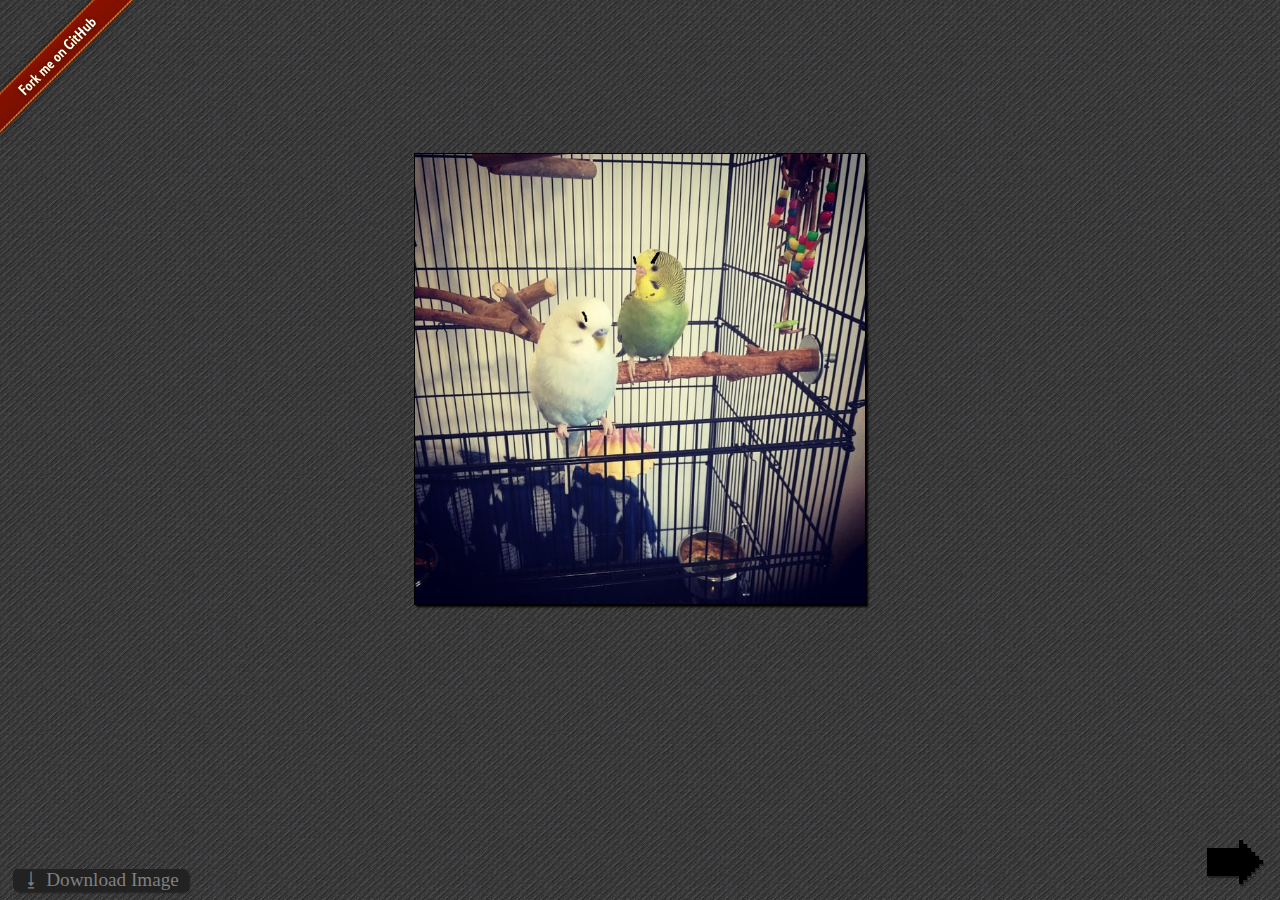
==== index.html @ 4ff6f59c "Rename angry_birb.html to index.html" ====
<!Doctype HTML>
<html>
	<head>
		<link rel = "stylesheet" href = "angry_birb.css">
		<script src = "angry_birb.js"></script>
		<title>Angry Birbs</title>
		<meta name = "author" content = "Faisal Alsaidi">
	</head>
	<body>
		<a href = "https://github.com/angrybirbs/angrybirbs.github.io" target = "_blank">
			<img class = "github" src = "lol.png">
		</a>
		<img id = "birb" class = "birb" src = ""></img>
		<a id = "download" class = "download" href = "" download>
			<div class = "button">
				&nbsp;&nbsp;&#x2b73 Download Image&nbsp;&nbsp;
			</div>
		</a>
		<div class = "next-birb" onclick = "next()">&#x1f846;</div>
	</body>
</html>
---- angry_birb.css ----
html,body{
	margin: 0;
	padding: 0;
	width: 100%;
	height: 100%;
}

body{
	background-image: url("idunno.png");
}

.github{
	transition: filter 0.15s linear;
	display: inline-block;
}

.github:hover{
	filter: hue-rotate(30deg);
	cursor: pointer;
}

.birb{
	display: block;
	margin-left: auto;
	margin-right: auto;
	width: auto;
	max-width: 75vw;
	max-height: 50vh;
	border: 1px solid black;
	box-shadow: 2px 2px 2px black;
}

.download{
	text-decoration: none;
}

.button{
	display: inline-block;
	position: absolute;
	bottom: 1%;
	left: 1%;
	background-color: #222;
	border-radius: 5px;
	text-align: center;
	font-size: 120%;
	transition: color 0.15s linear;
	transition: background-color 0.15s linear;
	color: grey;
	box-shadow: 2px 2px 2px #222;
}

.button:hover{
	color: blue;
	background-color: #223;
}

.next-birb{
	font-size: 400%;
	transition: color 0.15s linear;
	display: inline-block;
	position: absolute;
	bottom: 0;
	right: 1%;
	text-shadow: 1px 2px 1px #222;
}

.next-birb:hover{
	color: #900;
	cursor: pointer;
}
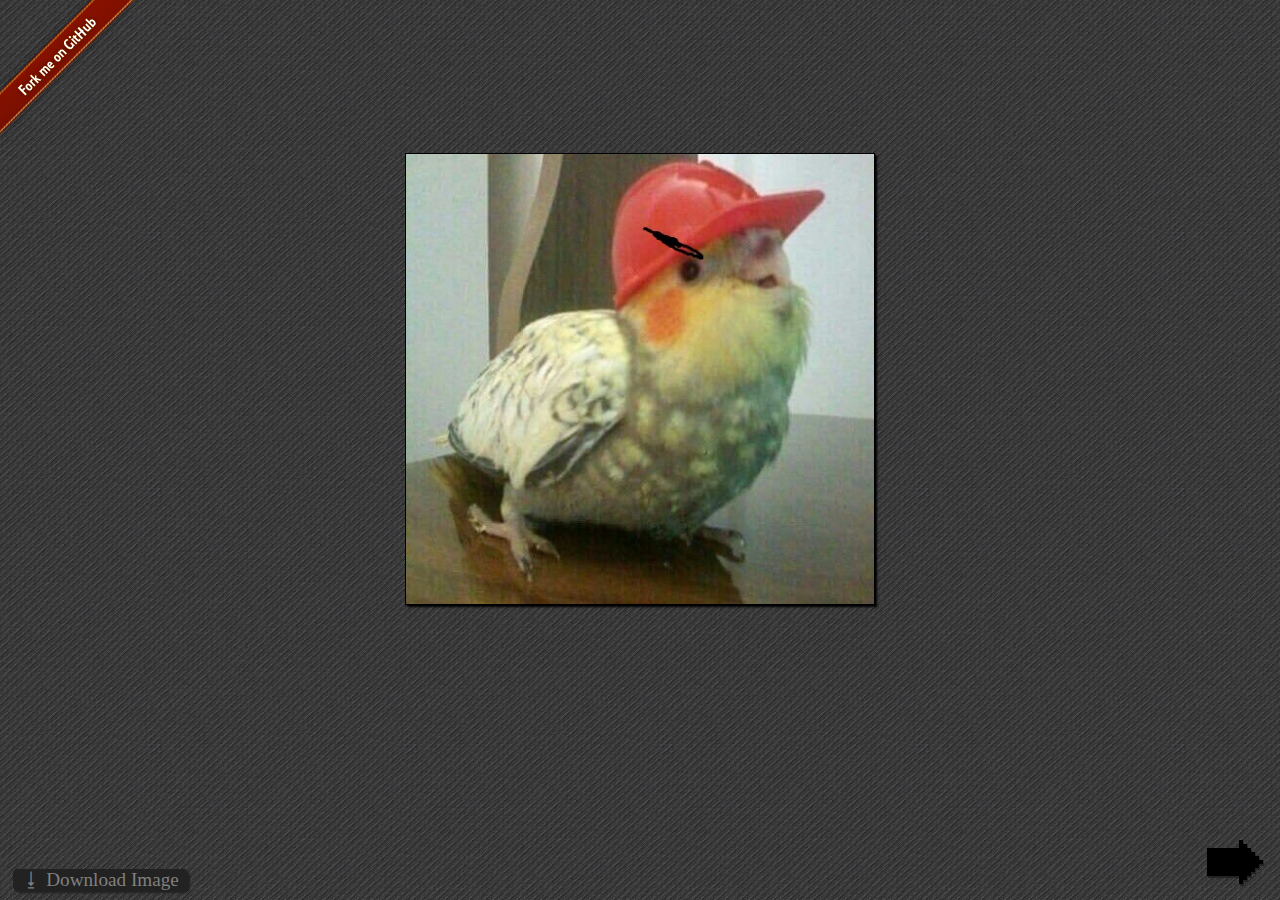
==== commit a257ae0b: "Update index.html" ====
--- a/index.html
+++ b/index.html
@@ -5,6 +5,7 @@
 		<script src = "angry_birb.js"></script>
 		<title>Angry Birbs</title>
 		<meta name = "author" content = "Faisal Alsaidi">
+		<meta name = "viewport" content = "width = device-width, initial-scale=1.0">
 	</head>
 	<body>
 		<a href = "https://github.com/angrybirbs/angrybirbs.github.io" target = "_blank">
@@ -13,7 +14,7 @@
 		<img id = "birb" class = "birb" src = ""></img>
 		<a id = "download" class = "download" href = "" download>
 			<div class = "button">
-				&nbsp;&nbsp;&#x2b73 Download Image&nbsp;&nbsp;
+				&nbsp;&nbsp;&#x2b73; Download Image&nbsp;&nbsp;
 			</div>
 		</a>
 		<div class = "next-birb" onclick = "next()">&#x1f846;</div>
--- a/angry_birb.css
+++ b/angry_birb.css
@@ -12,6 +12,12 @@
 .github{
 	transition: filter 0.15s linear;
 	display: inline-block;
+}
+
+@media only screen and (max-width: 450px){
+	.github{
+		height: 20%;
+	}
 }
 
 .github:hover{
@@ -49,6 +55,12 @@
 	box-shadow: 2px 2px 2px #222;
 }
 
+@media only screen and (max-width: 450px){
+	.button{
+		font-size: 150%;
+	}
+}
+
 .button:hover{
 	color: blue;
 	background-color: #223;
@@ -64,7 +76,14 @@
 	text-shadow: 1px 2px 1px #222;
 }
 
+@media only screen and (max-width: 450px){
+	.next-birb{
+		font-size: 500%;
+		bottom: -1%;
+	}
+}
+
 .next-birb:hover{
 	color: #900;
 	cursor: pointer;
-}+}
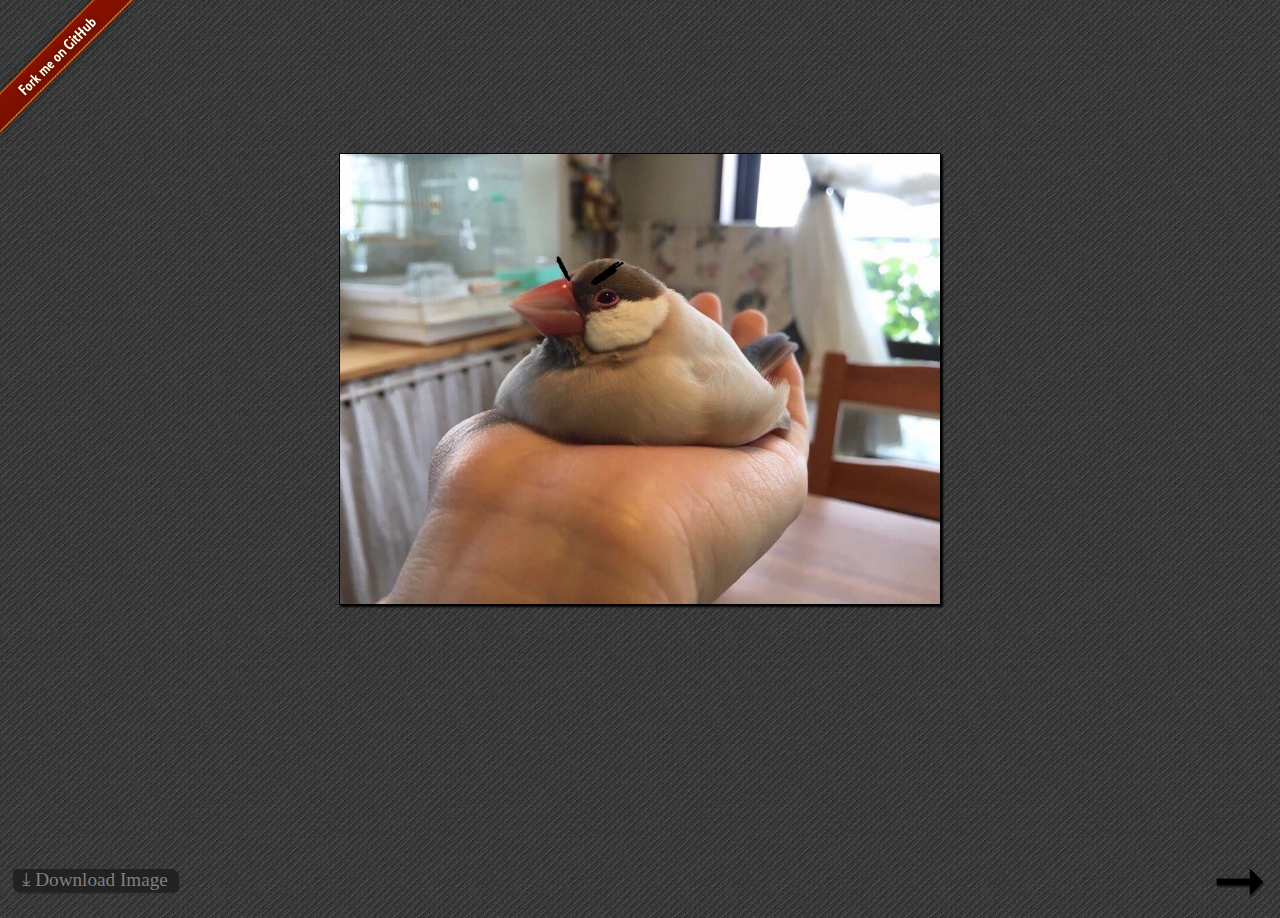
==== commit 6f28ef40: "Update index.html" ====
--- a/index.html
+++ b/index.html
@@ -14,9 +14,9 @@
 		<img id = "birb" class = "birb" src = ""></img>
 		<a id = "download" class = "download" href = "" download>
 			<div class = "button">
-				&nbsp;&nbsp;&#x2b73; Download Image&nbsp;&nbsp;
+				&nbsp;&nbsp;&#10515; Download Image&nbsp;&nbsp;
 			</div>
 		</a>
-		<div class = "next-birb" onclick = "next()">&#x1f846;</div>
+		<div class = "next-birb" onclick = "next()">&#10142;</div>
 	</body>
 </html>
--- a/angry_birb.css
+++ b/angry_birb.css
@@ -7,6 +7,7 @@
 
 body{
 	background-image: url("idunno.png");
+	overflow: hidden;
 }
 
 .github{
@@ -71,7 +72,7 @@
 	transition: color 0.15s linear;
 	display: inline-block;
 	position: absolute;
-	bottom: 0;
+	bottom: -2%;
 	right: 1%;
 	text-shadow: 1px 2px 1px #222;
 }
